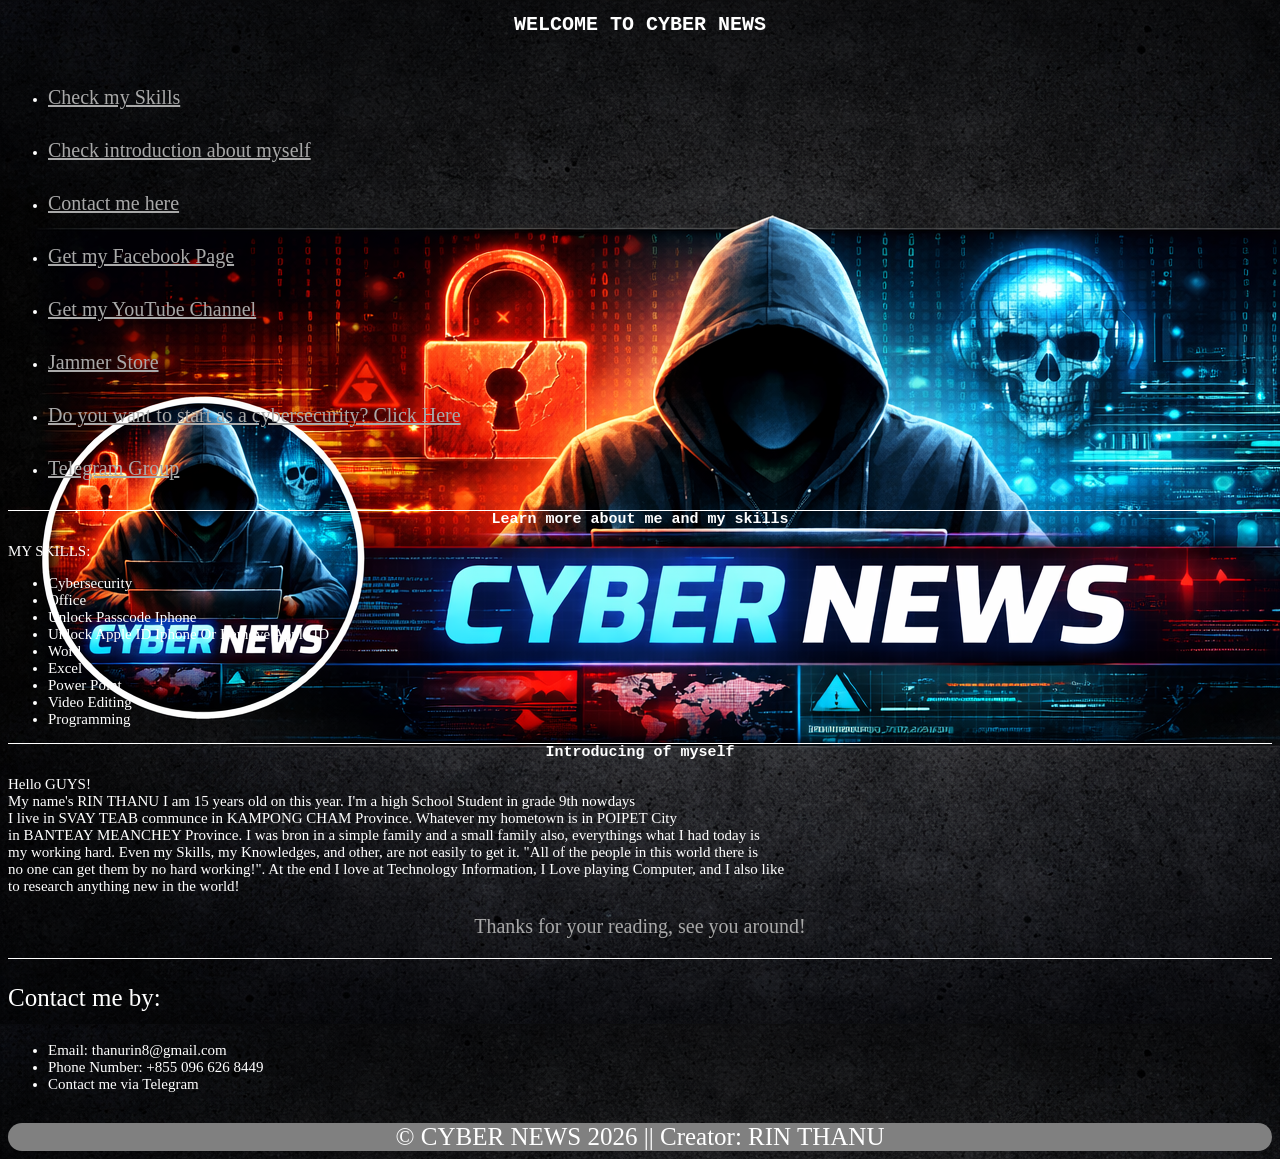
==== My First Web/index.html @ 30a0d1e2 "Add files via upload" ====
<!DOCTYPE html>
<html lang="en">
<head>
    <meta charset="UTF-8">
    <meta name="viewport" content="width=device-width, initial-scale=1.0">
    <title>Home.com</title>
    <link rel="icon" href="./img/Cybersecurity world in focus.png">
    <link rel="stylesheet" href="style.css">
</head>
<body>
    <div id="head">

        <h1 id="title">
            WELCOME TO CYBER NEWS
        </h1>

        <p id="details">
            <ul>
                <li id="white">
                    <a href="#second">Check my Skills</a>
                </li>
            </ul>

            <ul>
                <li id="white">
                    <a href="#third">Check introduction about myself</a>
                </li>
            </ul>

            <ul>
                <li id="white">
                    <a href="#fourth">Contact me here</a>
                </li>
            </ul>

            <ul>
                <li id="white">
                    <a href="https://www.facebook.com/share/1K67xMW7aq/?mibextid=wwXIfr">Get my Facebook Page</a>
                </li>
            </ul>

            <ul>
                <li id="white">
                    <a href="https://www.youtube.com/@rinthanu526">Get my YouTube Channel</a>
                </li>
            </ul>
            <ul>
                <li id="white">
                    <a href="jammer.html">Jammer Store</a>
                </li>
            </ul>

            <ul>
                <li id="white">
                    <a href="Cybersecurity.html">Do you want to start as a cybersecurity? Click Here</a>
                </li>
            </ul>
            
            <ul>
                <li id="white">
                    <a href="https://t.me/+Mk7dpGOK8ho5N2I1">Telegram Group</a>
                </li>
            </ul>
        </p>
    </div>

    <div id="second">
        <h1 id="mid">
            Learn more about me and my skills
        </h1>

        <p>
            MY SKILLS:
        </p>
        <ul id="skills">
            <li id="white">
                Cybersecurity
            </li>
            <li id="white">
                Office
            </li>
            <li id="white">
                Unlock Passcode Iphone
            </li>
            <li id="white">
                Unlock Apple ID Iphone Or Remove Apple ID
            </li>
            <li id="white">
                Word
            </li>
            <li id="white">
                Excel
            </li>
            <li id="white">
                Power Point
            </li>
            <li id="white">
                Video Editing
            </li>
            <li id="white">
                Programming
            </li>
        </ul>
        
    </div>

    <div id="third">
        <h1 id="introducing">
            Introducing of myself
        </h1>

        <p id="intro">
            Hello GUYS! 
            <br>My name's RIN THANU I am 15 years old on this year. I'm a high School Student in grade 9th nowdays
            <br>I live in SVAY TEAB communce in KAMPONG CHAM Province. Whatever my hometown is in POIPET City
            <br>in BANTEAY MEANCHEY Province. I was bron in a simple family and a small family also, everythings what I had today is
            <br>my working hard. Even my Skills, my Knowledges, and other, are not easily to get it. "All of the people in this world there is
            <br>no one can get them by no hard working!". At the end I love at Technology Information, I Love playing Computer, and I also like
            <br>to research anything new in the world!
            <p id="center">
                Thanks for your reading, see you around!
            </p>
        </p>
    </div>

    <div id="fourth">
        <p id="contact_me">
            Contact me by:
            <ul>
                <li id="white">
                    Email: thanurin8@gmail.com
                </li>
                <li id="white">
                    Phone Number: +855 096 626 8449
                </li>
                <li id="white">
                    Contact me via Telegram
                </li>
            </ul>
        </p>
    </div>

    <footer>
        &copy; CYBER NEWS 2026 || Creator: RIN THANU
    </footer>
</body>
</html>
---- My First Web/style.css ----
body {
    background-image: url(./img/Cybersecurity\ world\ in\ focus.png);
    opacity: 0;
    transform: translateY(50px);
    animation: fadeInUp 1s ease-out forwards;
}
    body :nth-child(1) { animation-delay: 0.2s; }
    body :nth-child(2) { animation-delay: 0.4s; }
    body :nth-child(3) { animation-delay: 0.6s; }
    body :nth-child(4) { animation-delay: 0.8s; }
    body :nth-child(5) { animation-delay: 1s; }

    @keyframes fadeInUp {
        from {
            opacity: 0;
            transform: translateY(50px);
        }
        to {
            opacity: 1;
            transform: translateY(0);
        }
    }
#title {
    font-family: 'Courier New', Courier, monospace;
    color: white;
    font-size: 20px;
    text-align: center;
    box-shadow: 5px darkgray;
}
img {
    border-radius: 50%;
    height: 250px;
    width: auto;
    margin-left: 40%;
}
a {
    font-style: none;
    font-size: 20px;
    color: darkgray;
    transition: 0.3s;
}
a:hover {
    font-size: 25px;
    color: white;
}
ul {
    font-size: 30px;
}
#white {
    font-size: 15px;
    color: white;
    transition: 0.3s;
    cursor: default;
}
#white:hover {
    font-size: 20px;
}
#details {
    font-size: 50px;
}
#skills {
    color: white;
    font-size: 15px;
}
p {
    color: white;
    font-size: 15px;
}
#mid {
    border-top: 1px solid white;
    font-family: 'Courier New', Courier, monospace;
    color: white;
    font-size: 15px;
    text-align: center;
}
#introducing {
    color: white;
    font-size: 15px;
    text-align: center;
    font-family: 'Courier New', Courier, monospace;
    border-top: 1px solid white;
}
#intro {
    color: white;
    font-size: 15px;
}
#center {
    text-align: center;
    color: darkgray;
    font-size: 20px;
}
#contact_me {
    color: white;
    font-size: 25px;
}
#fourth {
    border-top: 1px solid white;
}
footer {
    color: white;
    text-align: center;
    font-size: 25px;
    border-radius: 35px 35px;
    background-color: gray;
}
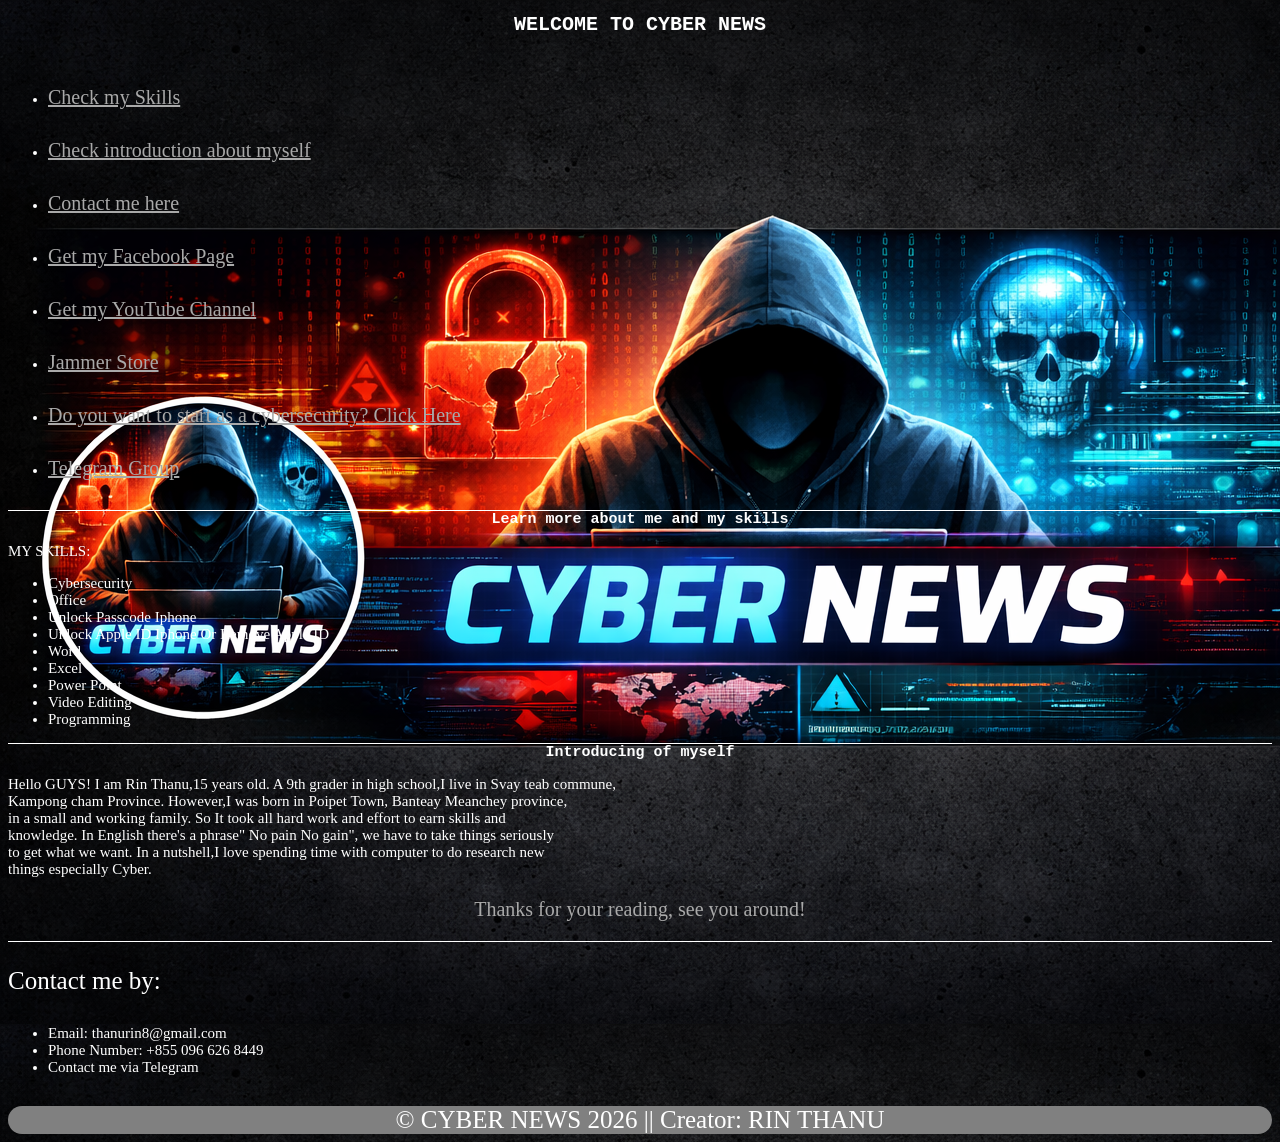
==== commit 0caada22: "Update index.html" ====
--- a/My First Web/index.html
+++ b/My First Web/index.html
@@ -3,9 +3,10 @@
 <head>
     <meta charset="UTF-8">
     <meta name="viewport" content="width=device-width, initial-scale=1.0">
-    <title>Home.com</title>
+    <title>Cyber News</title>
     <link rel="icon" href="./img/Cybersecurity world in focus.png">
     <link rel="stylesheet" href="style.css">
+    <meta name="google-site-verification" content="19wYpEBQeAsVKTcj2pTkqQOluHVxjQJPccUoCKFdl5w" />
 </head>
 <body>
     <div id="head">
@@ -111,12 +112,12 @@
 
         <p id="intro">
             Hello GUYS! 
-            <br>My name's RIN THANU I am 15 years old on this year. I'm a high School Student in grade 9th nowdays
-            <br>I live in SVAY TEAB communce in KAMPONG CHAM Province. Whatever my hometown is in POIPET City
-            <br>in BANTEAY MEANCHEY Province. I was bron in a simple family and a small family also, everythings what I had today is
-            <br>my working hard. Even my Skills, my Knowledges, and other, are not easily to get it. "All of the people in this world there is
-            <br>no one can get them by no hard working!". At the end I love at Technology Information, I Love playing Computer, and I also like
-            <br>to research anything new in the world!
+            I am Rin Thanu,15 years old. A 9th grader in high school,I live in Svay teab commune, 
+            <br>Kampong cham Province. However,I was born in Poipet Town, Banteay Meanchey province, 
+            <br>in a small and working family. So It took all hard work and effort to earn skills and 
+            <br>knowledge. In English there's a phrase" No pain No gain", we have to take things seriously 
+            <br>to get what we want. In a nutshell,I love spending time with computer to do research new 
+            <br>things especially Cyber.
             <p id="center">
                 Thanks for your reading, see you around!
             </p>
@@ -144,4 +145,4 @@
         &copy; CYBER NEWS 2026 || Creator: RIN THANU
     </footer>
 </body>
-</html>+</html>
